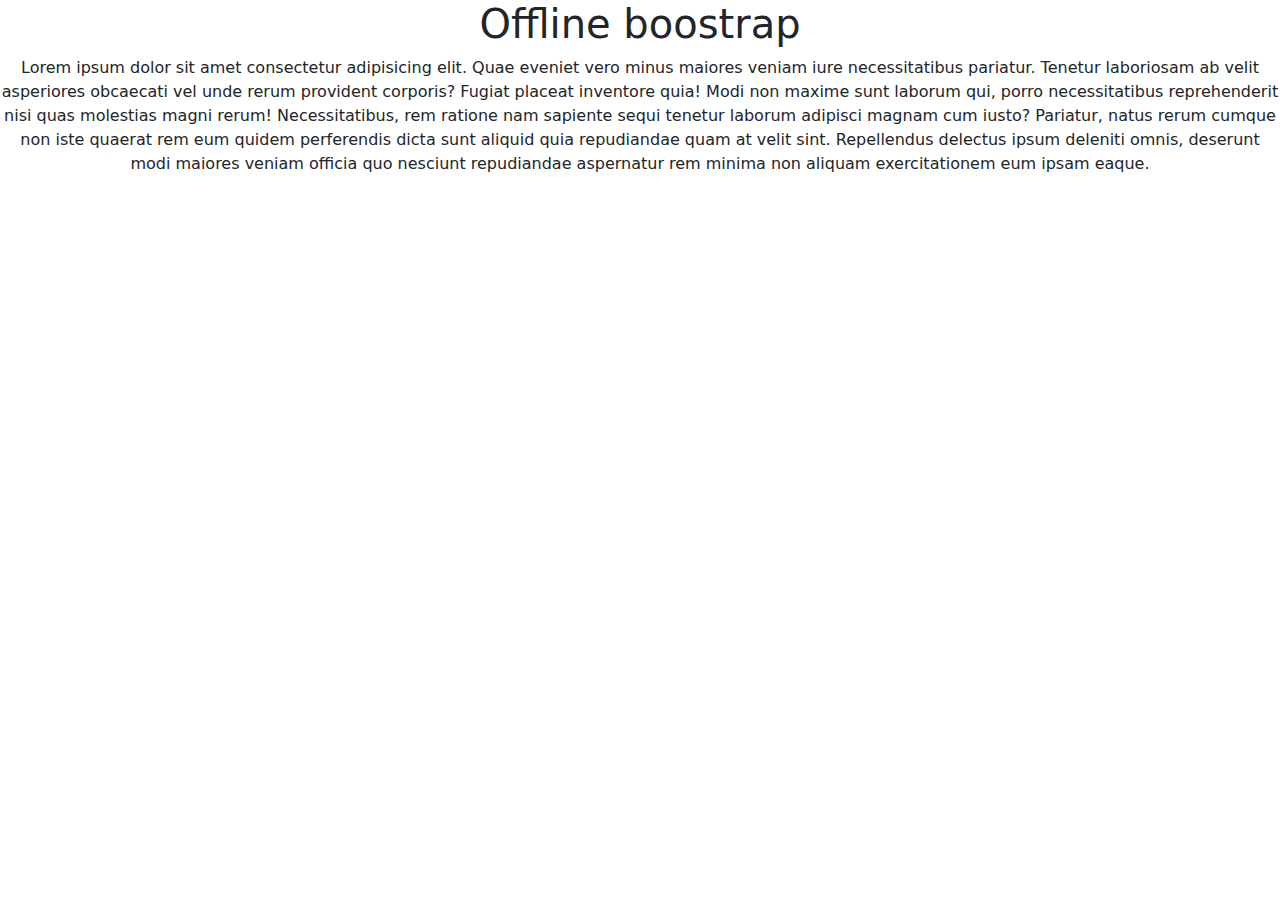
==== offlineboostrap.html @ 21119536 "boostrap learn" ====
<!DOCTYPE html>
<html lang="en">
<head>
    <meta charset="UTF-8">
    <meta http-equiv="X-UA-Compatible" content="IE=edge">
    <meta name="viewport" content="width=device-width, initial-scale=1.0">
    <title>Offlineboostrap</title>
    <link rel="stylesheet" href="assete/boostrap/bootstrap-5.1.3-dist/bootstrap-5.1.3-dist/css/bootstrap.min.css">
    <link rel="shortcut icon" href="assete/img/1.jpg" type="image/x-icon">
</head>
<body>
    <h1 class="text-center">Offline boostrap</h1>
    <P class="text-center">
        Lorem ipsum dolor sit amet consectetur adipisicing elit. Quae eveniet vero minus maiores veniam iure necessitatibus pariatur. Tenetur laboriosam ab velit asperiores obcaecati vel unde rerum provident corporis? Fugiat placeat inventore quia! Modi non maxime sunt laborum qui, porro necessitatibus reprehenderit nisi quas molestias magni rerum! Necessitatibus, rem ratione nam sapiente sequi tenetur laborum adipisci magnam cum iusto? Pariatur, natus rerum cumque non iste quaerat rem eum quidem perferendis dicta sunt aliquid quia repudiandae quam at velit sint. Repellendus delectus ipsum deleniti omnis, deserunt modi maiores veniam officia quo nesciunt repudiandae aspernatur rem minima non aliquam exercitationem eum ipsam eaque.
    </P>
    
</body>
</html>
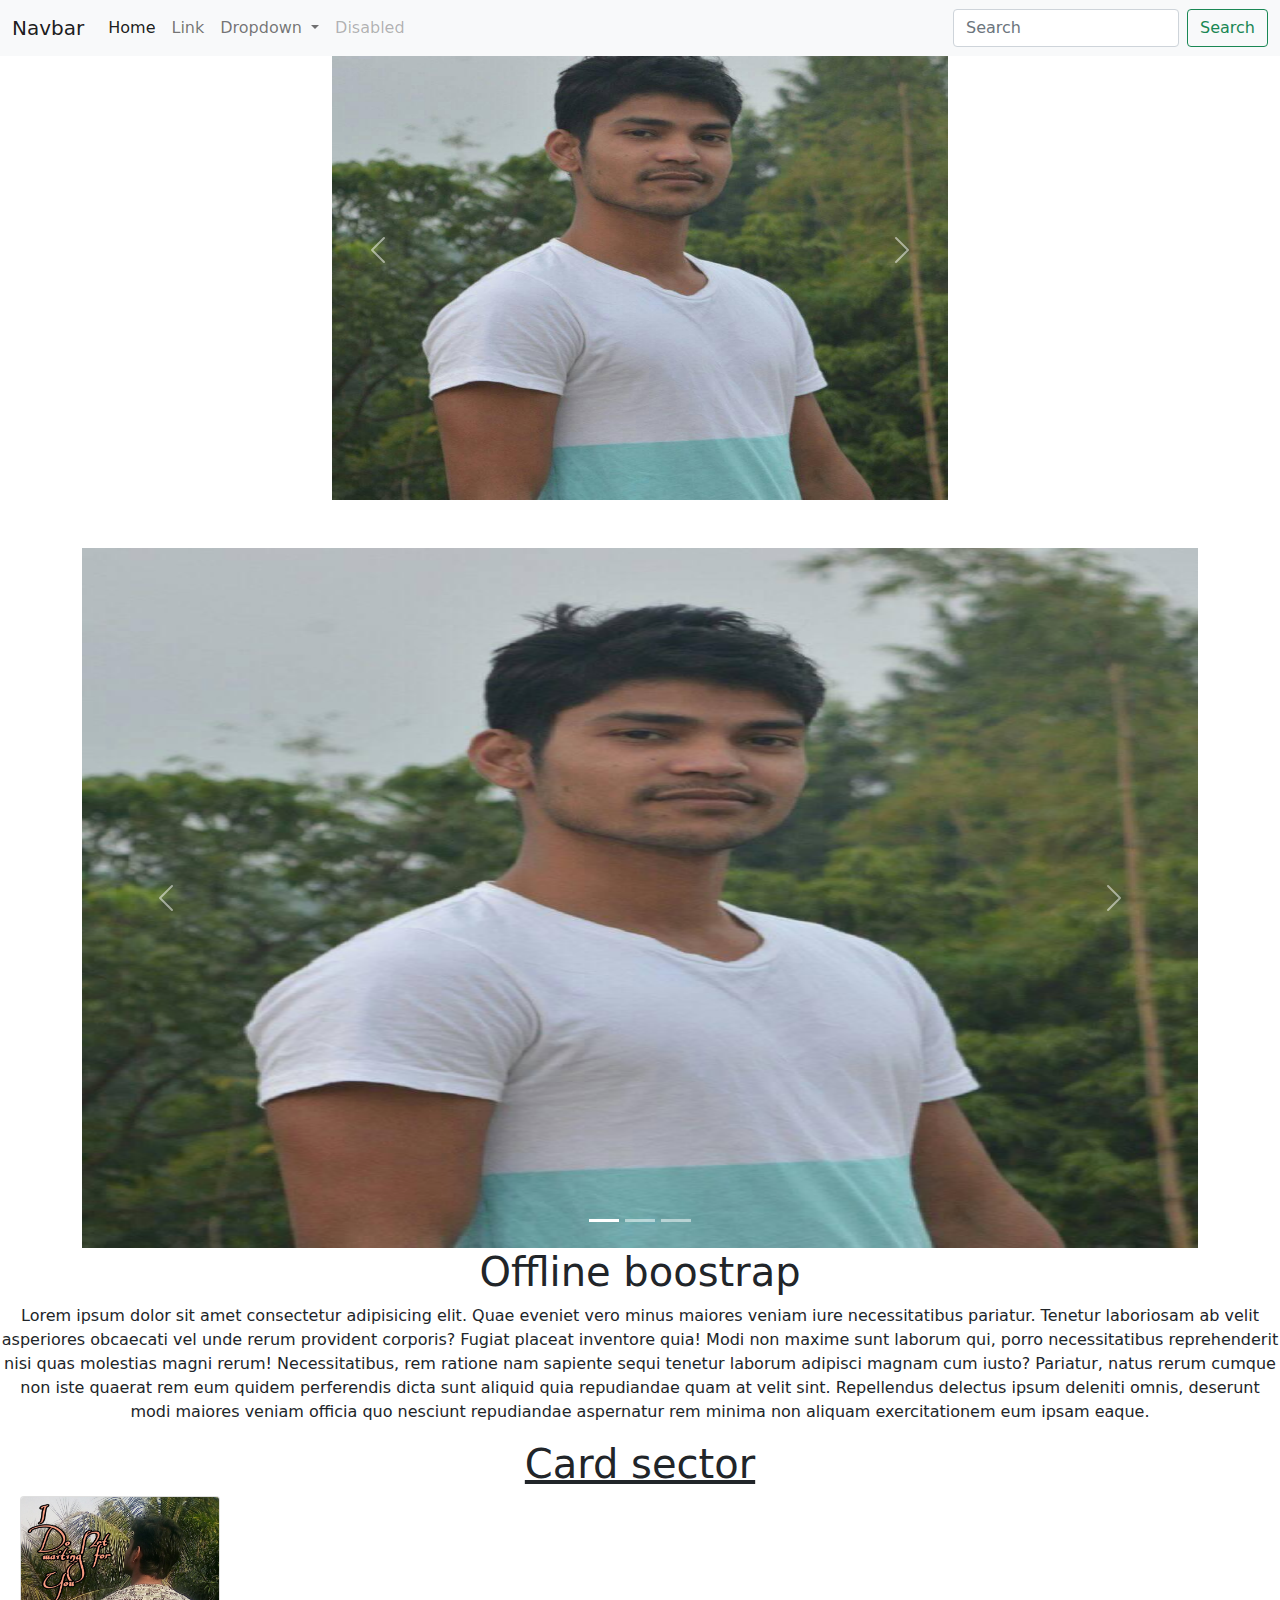
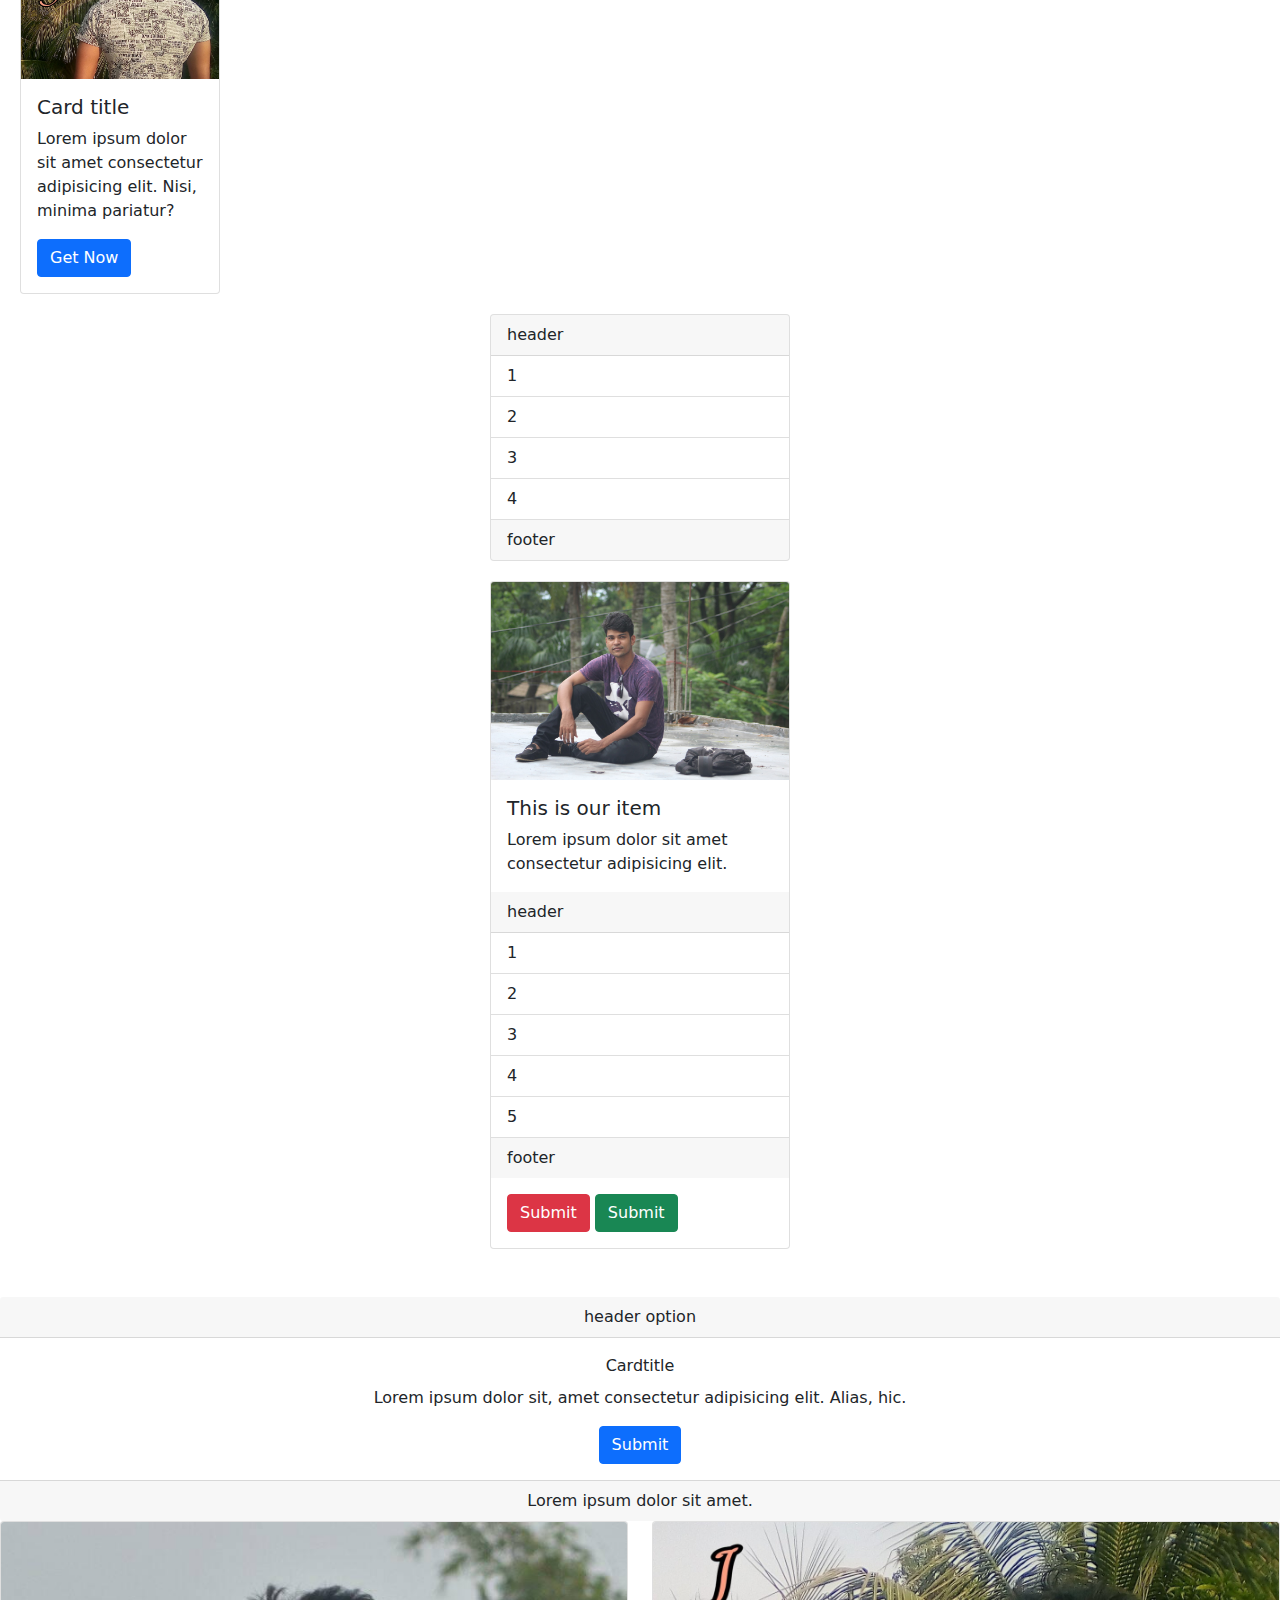
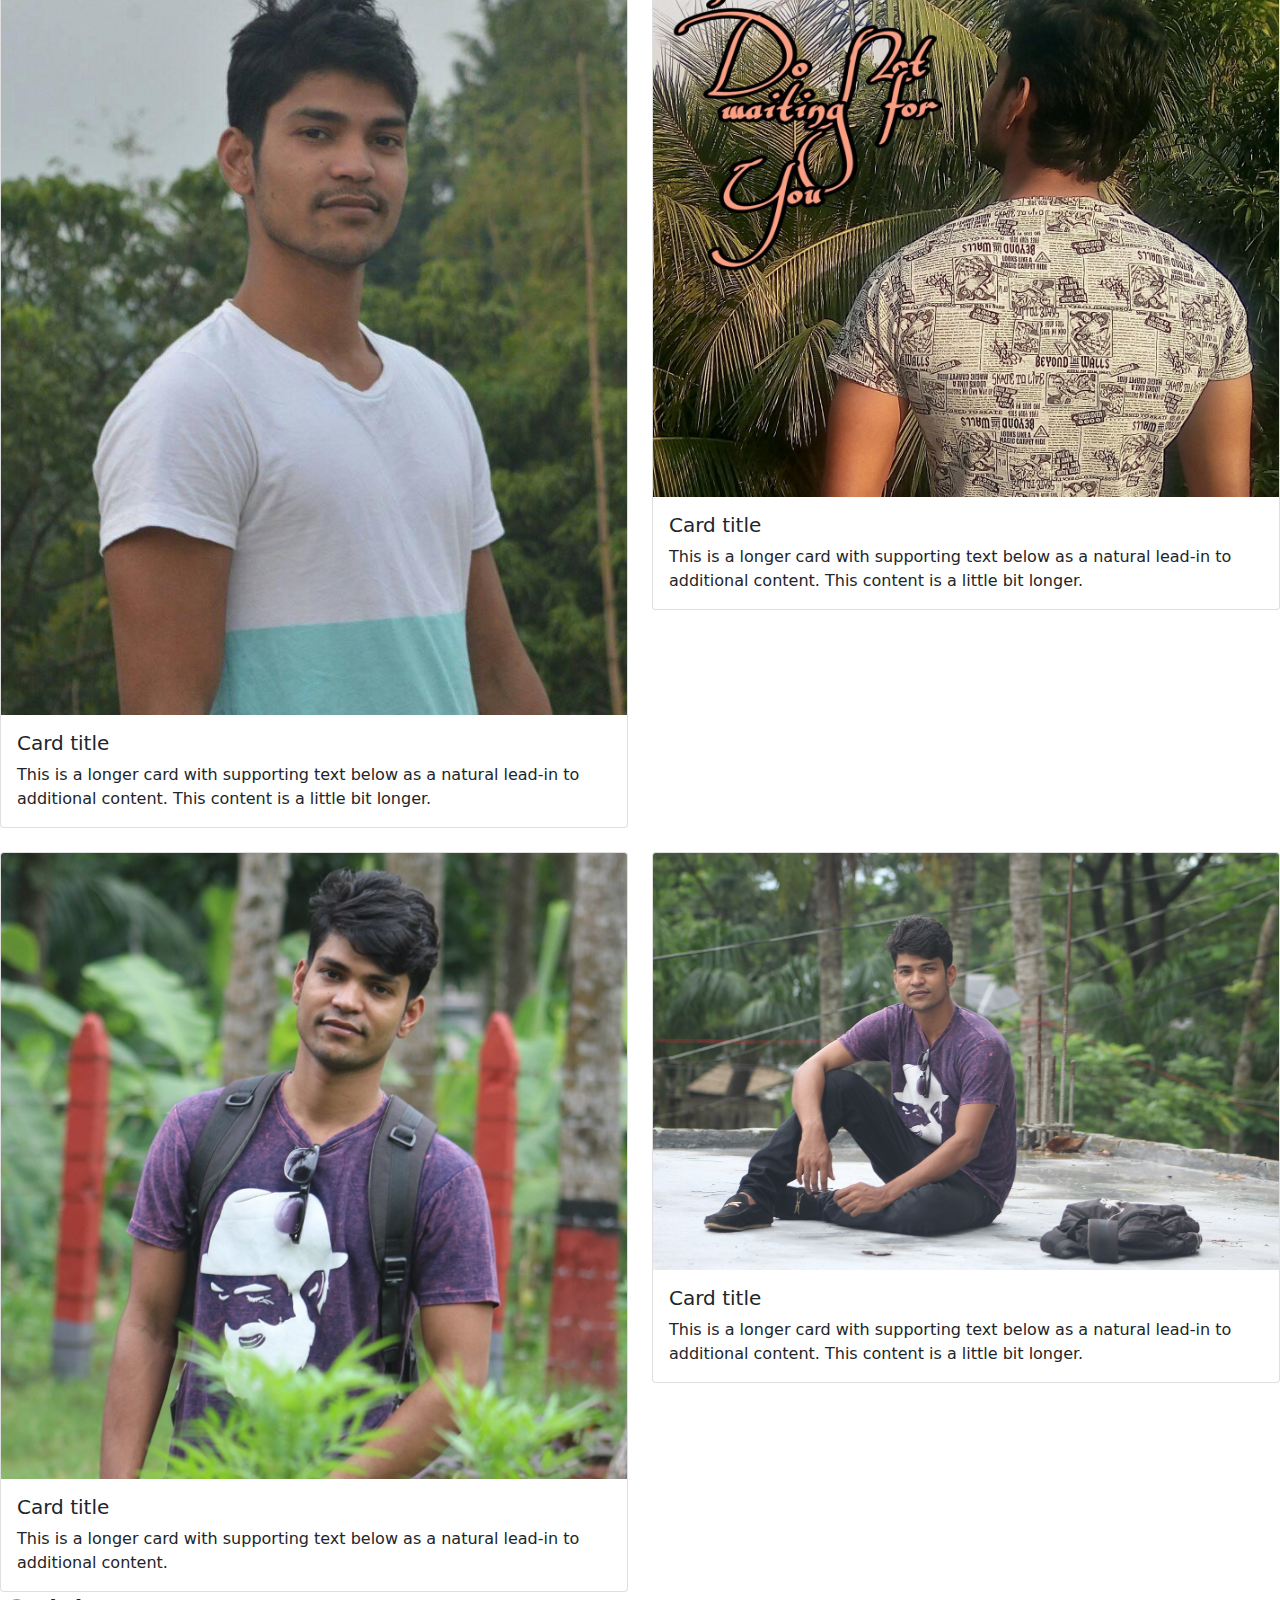
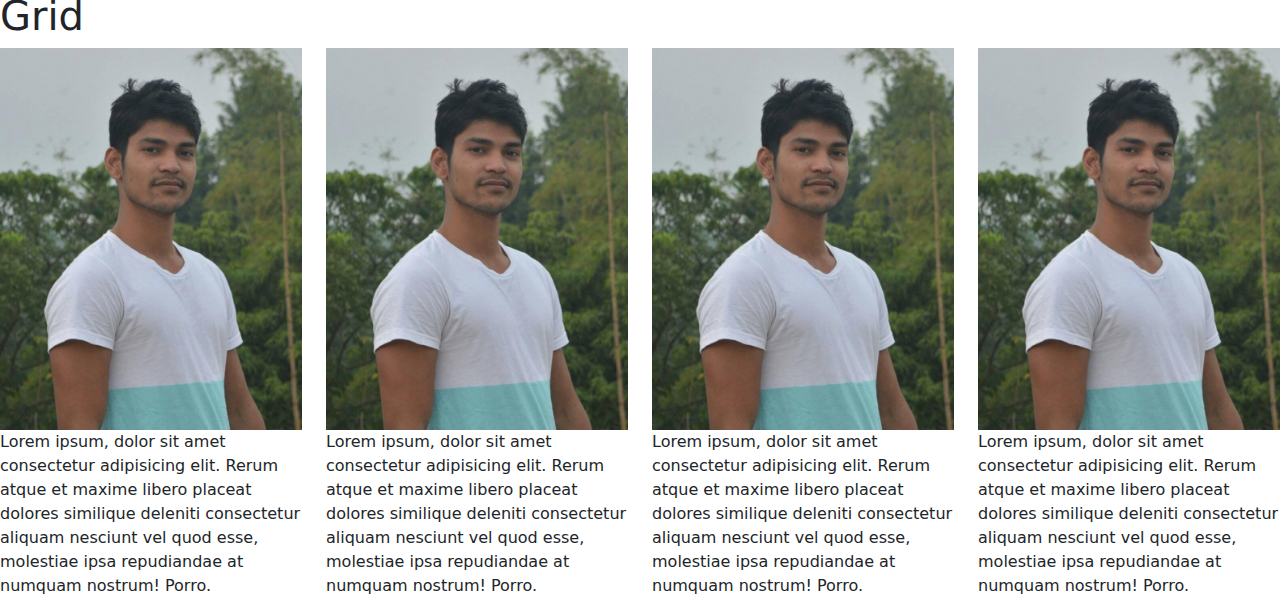
==== commit 20b01772: "boostrap" ====
--- a/offlineboostrap.html
+++ b/offlineboostrap.html
@@ -9,10 +9,256 @@
     <link rel="shortcut icon" href="assete/img/1.jpg" type="image/x-icon">
 </head>
 <body>
+    <nav class="navbar fixed-top navbar-expand-lg navbar-light bg-light">
+        <div class="container-fluid">
+          <a class="navbar-brand" href="#">Navbar</a>
+          <button class="navbar-toggler" type="button" data-bs-toggle="collapse" data-bs-target="#navbarSupportedContent" aria-controls="navbarSupportedContent" aria-expanded="false" aria-label="Toggle navigation">
+            <span class="navbar-toggler-icon"></span>
+          </button>
+          <div class="collapse navbar-collapse" id="navbarSupportedContent">
+            <ul class="navbar-nav me-auto mb-2 mb-lg-0">
+              <li class="nav-item">
+                <a class="nav-link active" aria-current="page" href="#">Home</a>
+              </li>
+              <li class="nav-item">
+                <a class="nav-link" href="#">Link</a>
+              </li>
+              <li class="nav-item dropdown">
+                <a class="nav-link dropdown-toggle" href="#" id="navbarDropdown" role="button" data-bs-toggle="dropdown" aria-expanded="false">
+                  Dropdown
+                </a>
+                <ul class="dropdown-menu" aria-labelledby="navbarDropdown">
+                  <li><a class="dropdown-item" href="#">Action</a></li>
+                  <li><a class="dropdown-item" href="#">Another action</a></li>
+                  <li><hr class="dropdown-divider"></li>
+                  <li><a class="dropdown-item" href="#">Something else here</a></li>
+                </ul>
+              </li>
+              <li class="nav-item">
+                <a class="nav-link disabled">Disabled</a>
+              </li>
+            </ul>
+            <form class="d-flex">
+              <input class="form-control me-2" type="search" placeholder="Search" aria-label="Search">
+              <button class="btn btn-outline-success" type="submit">Search</button>
+            </form>
+          </div>
+        </div>
+    </nav>
+
+    <div class="container w-50 text-center" style="height: 500px ;">
+        <div id="carouselExampleControls" class="carousel slide" data-bs-ride="carousel">
+            <div class="carousel-inner">
+              <div class="carousel-item active">
+                <img src="assete/img/1.jpg" style="height: 500px;"  class="d-block w-100 img-fluid" alt="...">
+              </div>
+              <div class="carousel-item">
+                <img src="assete/img/2.jpg" style="height: 500px;"   class="d-block w-100 img-fluid" alt="...">
+              </div>
+              <div class="carousel-item">
+                <img src="assete/img/3.jpg" style="height: 500px;"  class="d-block w-100 img-fluid" alt="...">
+              </div>
+            </div>
+            <button class="carousel-control-prev" type="button" data-bs-target="#carouselExampleControls" data-bs-slide="prev">
+              <span class="carousel-control-prev-icon" aria-hidden="true"></span>
+              <span class="visually-hidden">Previous</span>
+            </button>
+            <button class="carousel-control-next" type="button" data-bs-target="#carouselExampleControls" data-bs-slide="next">
+              <span class="carousel-control-next-icon" aria-hidden="true"></span>
+              <span class="visually-hidden">Next</span>
+            </button>
+        </div>
+    </div>
+    <div class="container w-70 text-center mt-5" style="height: 700px;">
+        <div id="carouselExampleIndicators" class="carousel slide" data-bs-ride="carousel">
+            <div class="carousel-indicators">
+              <button type="button" data-bs-target="#carouselExampleIndicators" data-bs-slide-to="0" class="active" aria-current="true" aria-label="Slide 1"></button>
+              <button type="button" data-bs-target="#carouselExampleIndicators" data-bs-slide-to="1" aria-label="Slide 2"></button>
+              <button type="button" data-bs-target="#carouselExampleIndicators" data-bs-slide-to="2" aria-label="Slide 3"></button>
+            </div>
+            <div class="carousel-inner">
+              <div class="carousel-item active">
+                <img src="assete/carousel/1.png" style="height: 700px;" class="d-block w-100" alt="...">
+              </div>
+              <div class="carousel-item">
+                <img src="assete/carousel/2.png" style="height: 700px;" class="d-block w-100" alt="...">
+              </div>
+              <div class="carousel-item">
+                <img src="assete/carousel/3.png" style="height: 700px;" class="d-block w-100" alt="...">
+              </div>
+            </div>
+            <button class="carousel-control-prev" type="button" data-bs-target="#carouselExampleIndicators" data-bs-slide="prev">
+              <span class="carousel-control-prev-icon" aria-hidden="true"></span>
+              <span class="visually-hidden">Previous</span>
+            </button>
+            <button class="carousel-control-next" type="button" data-bs-target="#carouselExampleIndicators" data-bs-slide="next">
+              <span class="carousel-control-next-icon" aria-hidden="true"></span>
+              <span class="visually-hidden">Next</span>
+            </button>
+          </div>
+    </div>
+
+
+
     <h1 class="text-center">Offline boostrap</h1>
     <P class="text-center">
         Lorem ipsum dolor sit amet consectetur adipisicing elit. Quae eveniet vero minus maiores veniam iure necessitatibus pariatur. Tenetur laboriosam ab velit asperiores obcaecati vel unde rerum provident corporis? Fugiat placeat inventore quia! Modi non maxime sunt laborum qui, porro necessitatibus reprehenderit nisi quas molestias magni rerum! Necessitatibus, rem ratione nam sapiente sequi tenetur laborum adipisci magnam cum iusto? Pariatur, natus rerum cumque non iste quaerat rem eum quidem perferendis dicta sunt aliquid quia repudiandae quam at velit sint. Repellendus delectus ipsum deleniti omnis, deserunt modi maiores veniam officia quo nesciunt repudiandae aspernatur rem minima non aliquam exercitationem eum ipsam eaque.
     </P>
+    <h1 class="text-decoration-underline text-center">Card sector</h1>
+
+    <div class="">       
+        <div class="card" style="width: 200px; margin-left: 20px;">
+            <img class="card-img-top" src="assete/img/2.jpg" alt="">
+            <div class="card-body">
+                <h5 class="card-title">
+                    Card title 
+                </h5>
+                <p class="card-text">
+                    Lorem ipsum dolor sit amet consectetur adipisicing elit. Nisi, minima pariatur? 
+                </p>
+                <a class="btn btn-primary" href="https://getbootstrap.com/docs/5.1/components/card/">Get Now</a>
+            </div>
+        </div>
+        <div class="card" style="width: 300px; margin:0 auto; margin-top: 20px;">
+            <div class="card-header">
+                header 
+            </div>
+            <ul class="list-group list-group-flush">
+                <li class="list-group-item">1</li>
+                <li class="list-group-item">2</li>
+                <li class="list-group-item">3</li>
+                <li class="list-group-item">4</li>
+            </ul>
+            <div class="card-footer">
+                footer 
+            </div>
+        </div>
+
+        <div class="card" style="width: 300px;margin: 0 auto; margin-top: 20px;">
+            <img src="assete/img/4.jpg" alt="" class="card-img-top">
+            <div class="card-body">
+                <h5 class="card-title">This is our item</h5>
+                <p class="card-text">
+                    Lorem ipsum dolor sit amet consectetur adipisicing elit.
+
+                </p>
+            </div>
+            <div class="card-header">
+                header 
+            </div>
+            <ul class="list-group list-group-flush">
+                <li class="list-group-item">1</li>
+                <li class="list-group-item">2</li>
+                <li class="list-group-item">3</li>
+                <li class="list-group-item">4</li>
+                <li class="list-group-item">5</li>
+            </ul>
+            <div class="card-footer">
+                footer 
+            </div>
+            <div class="card-body">
+                <a class="btn btn-danger" href="google.com">Submit</a>
+                <a class="btn btn-success" href="google.com">Submit</a>
+            </div>
+           
+            
+        </div>
+        <div class="x text-center mt-5" >
+            <div class="card-header">
+                header option
+    
+            </div>
+            <div class="card-body">
+                <div class="card-title">Cardtitle</div>
+                <p class="card-text">
+                    Lorem ipsum dolor sit, amet consectetur adipisicing elit. Alias, hic.
+    
+                </p>
+                <a class="btn btn-primary" href="google">Submit</a>
+            </div>
+            <div class="card-footer">
+                Lorem ipsum dolor sit amet.
+            </div>
+    
+        </div>
+      
+    </div>
+    <div class="row row-cols-1 row-cols-md-2 g-4">
+        <div class="col">
+          <div class="card">
+            <img src="assete/img/1.jpg" class="card-img-top" alt="...">
+            <div class="card-body">
+              <h5 class="card-title">Card title</h5>
+              <p class="card-text">This is a longer card with supporting text below as a natural lead-in to additional content. This content is a little bit longer.</p>
+            </div>
+          </div>
+        </div>
+        <div class="col">
+          <div class="card">
+            <img src="assete/img/2.jpg" class="card-img-top" alt="...">
+            <div class="card-body">
+              <h5 class="card-title">Card title</h5>
+              <p class="card-text">This is a longer card with supporting text below as a natural lead-in to additional content. This content is a little bit longer.</p>
+            </div>
+          </div>
+        </div>
+        <div class="col">
+          <div class="card">
+            <img src="assete/img/3.jpg" class="card-img-top" alt="...">
+            <div class="card-body">
+              <h5 class="card-title">Card title</h5>
+              <p class="card-text">This is a longer card with supporting text below as a natural lead-in to additional content.</p>
+            </div>
+          </div>
+        </div>
+        <div class="col">
+          <div class="card">
+            <img src="assete/img/4.jpg" class="card-img-top" alt="...">
+            <div class="card-body">
+              <h5 class="card-title">Card title</h5>
+              <p class="card-text">This is a longer card with supporting text below as a natural lead-in to additional content. This content is a little bit longer.</p>
+            </div>
+          </div>
+        </div>
+    </div>
+
+    <div class="containar">
+        <div class="row">
+            <h1>Grid</h1>
+            <div class="col-12 col-sm-12 col-md-6 col-lg-4 col-xl-3">
+                <img src="assete/img/1.jpg" class="img-fluid" alt="">
+                <p>Lorem ipsum, dolor sit amet consectetur adipisicing elit. Rerum atque et maxime libero placeat dolores similique deleniti consectetur aliquam nesciunt vel quod esse, molestiae ipsa repudiandae at numquam nostrum! Porro.</p>
+            </div>
+            <div class="col-12 col-sm-12 col-md-6 col-lg-4 col-xl-3">
+                <img src="assete/img/1.jpg"  class="img-fluid" alt="">
+                <p>Lorem ipsum, dolor sit amet consectetur adipisicing elit. Rerum atque et maxime libero placeat dolores similique deleniti consectetur aliquam nesciunt vel quod esse, molestiae ipsa repudiandae at numquam nostrum! Porro.</p>
+            </div>
+            <div class="col-12 col-sm-12 col-md-6 col-lg-4 col-xl-3">
+                <img src="assete/img/1.jpg" class="img-fluid" alt="">
+                <p>Lorem ipsum, dolor sit amet consectetur adipisicing elit. Rerum atque et maxime libero placeat dolores similique deleniti consectetur aliquam nesciunt vel quod esse, molestiae ipsa repudiandae at numquam nostrum! Porro.</p>
+            </div>
+            <div class="col-12 col-sm-12 col-md-6 col-lg-4 col-xl-3">
+                <img class="img-fluid" src="assete/img/1.jpg"  alt="">
+                <p>Lorem ipsum, dolor sit amet consectetur adipisicing elit. Rerum atque et maxime libero placeat dolores similique deleniti consectetur aliquam nesciunt vel quod esse, molestiae ipsa repudiandae at numquam nostrum! Porro.</p>
+            </div>
+        </div>
+    </div>
+
+
+
+
+
+
+
+
+
+
+
+
+
+
+
+      <script src="https://cdn.jsdelivr.net/npm/bootstrap@5.1.3/dist/js/bootstrap.bundle.min.js" integrity="sha384-ka7Sk0Gln4gmtz2MlQnikT1wXgYsOg+OMhuP+IlRH9sENBO0LRn5q+8nbTov4+1p" crossorigin="anonymous"></script>
     
 </body>
 </html>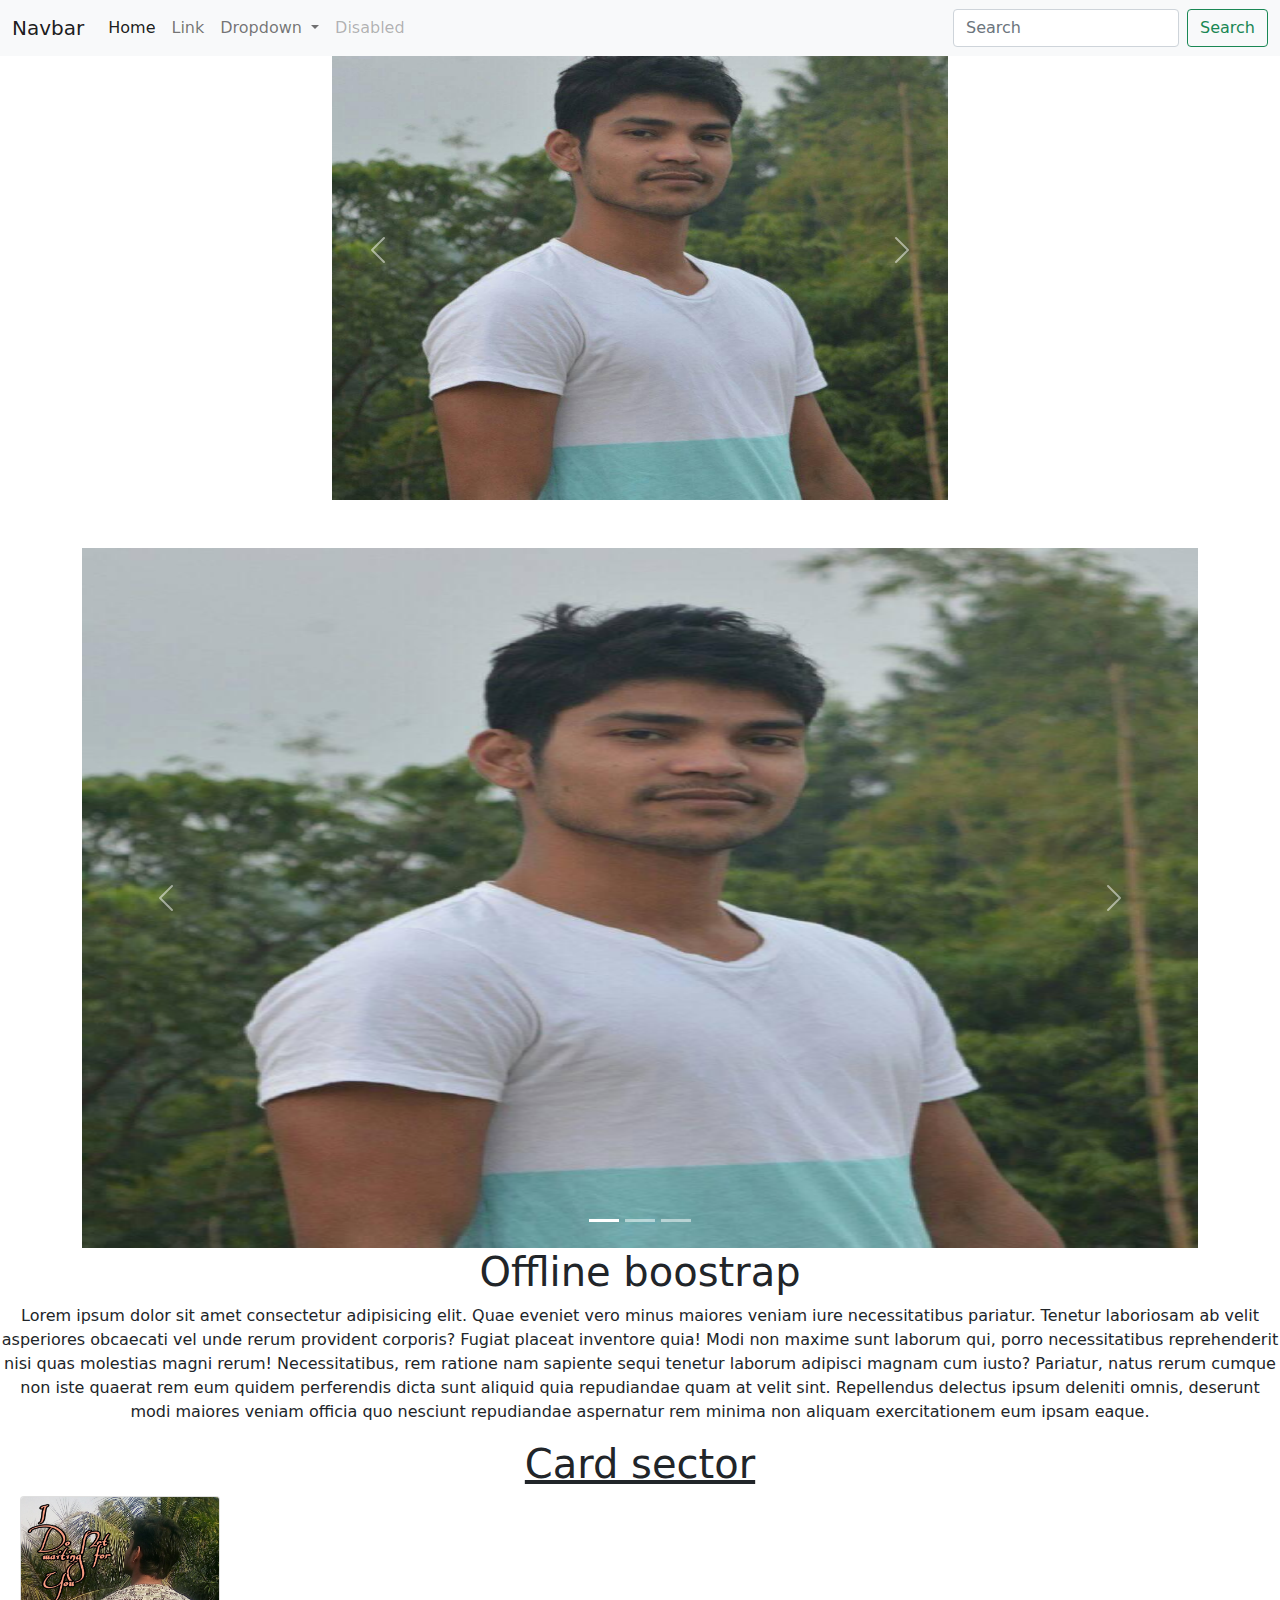
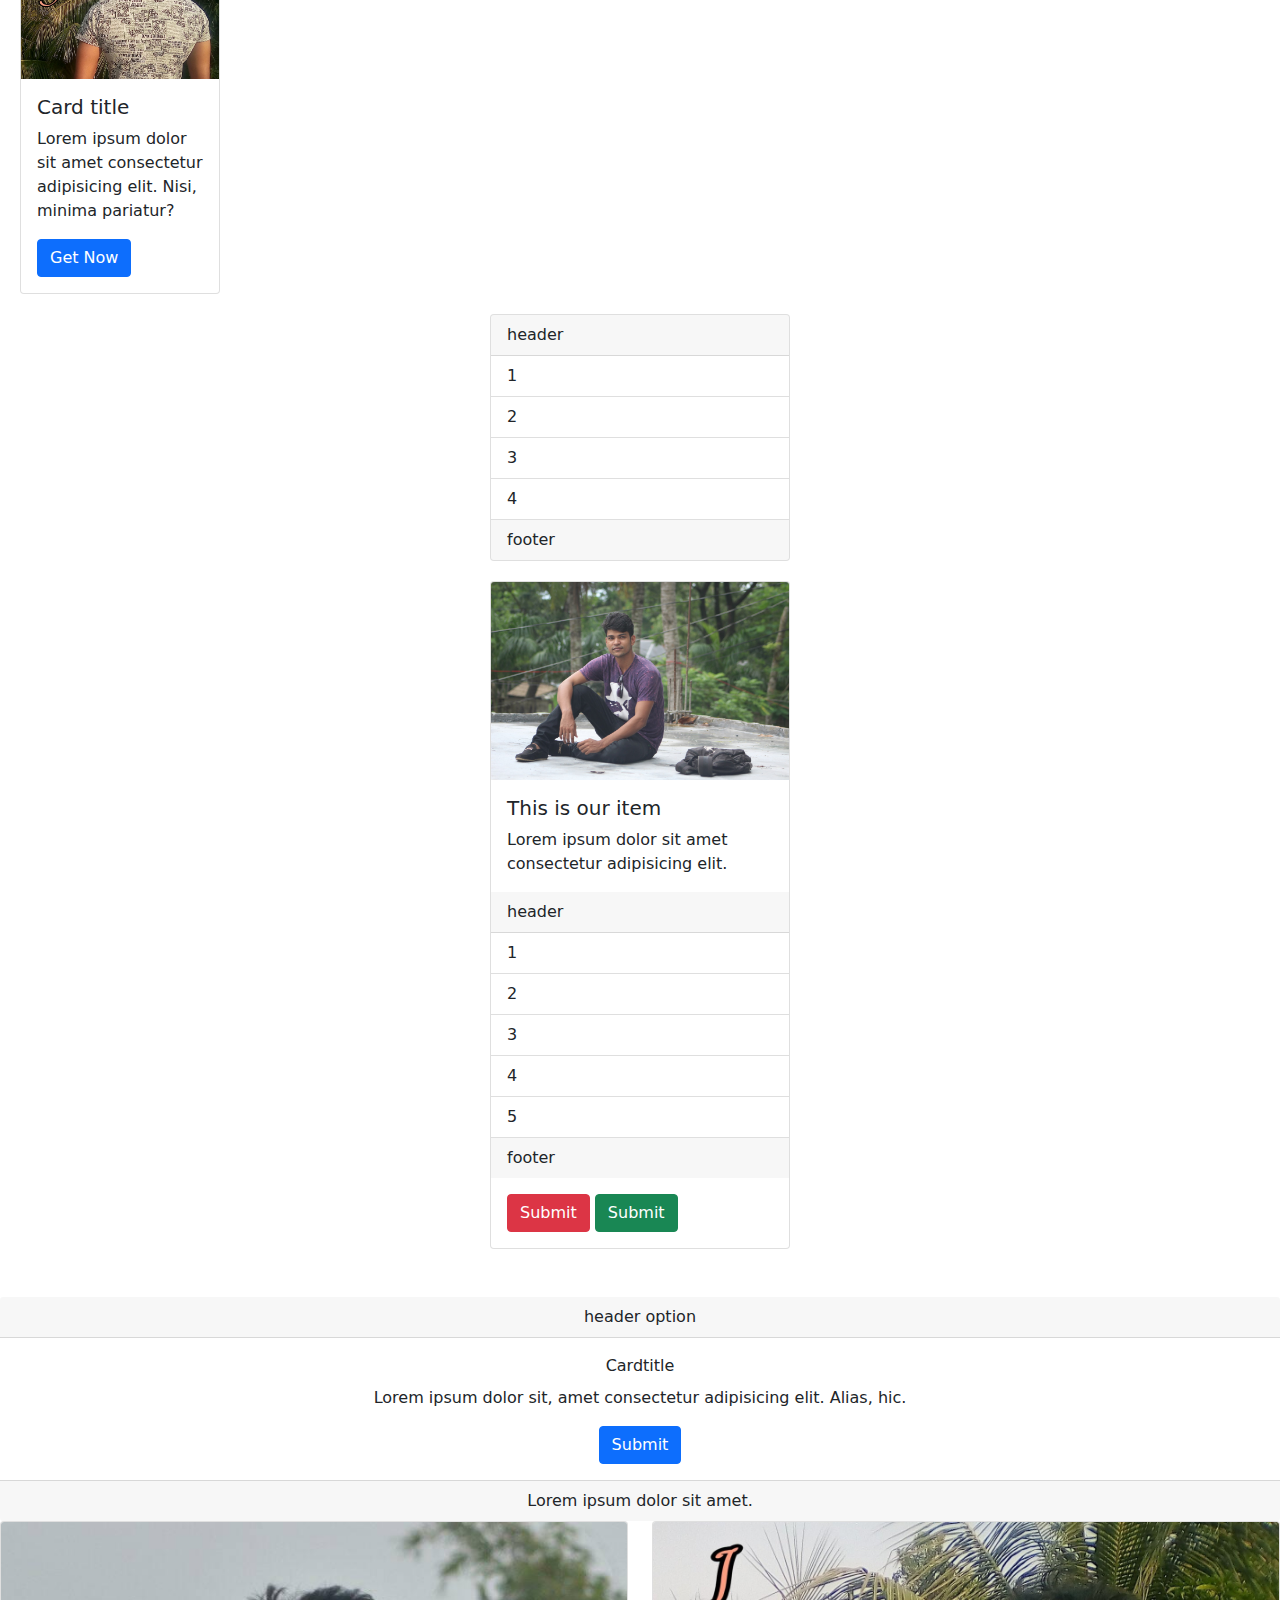
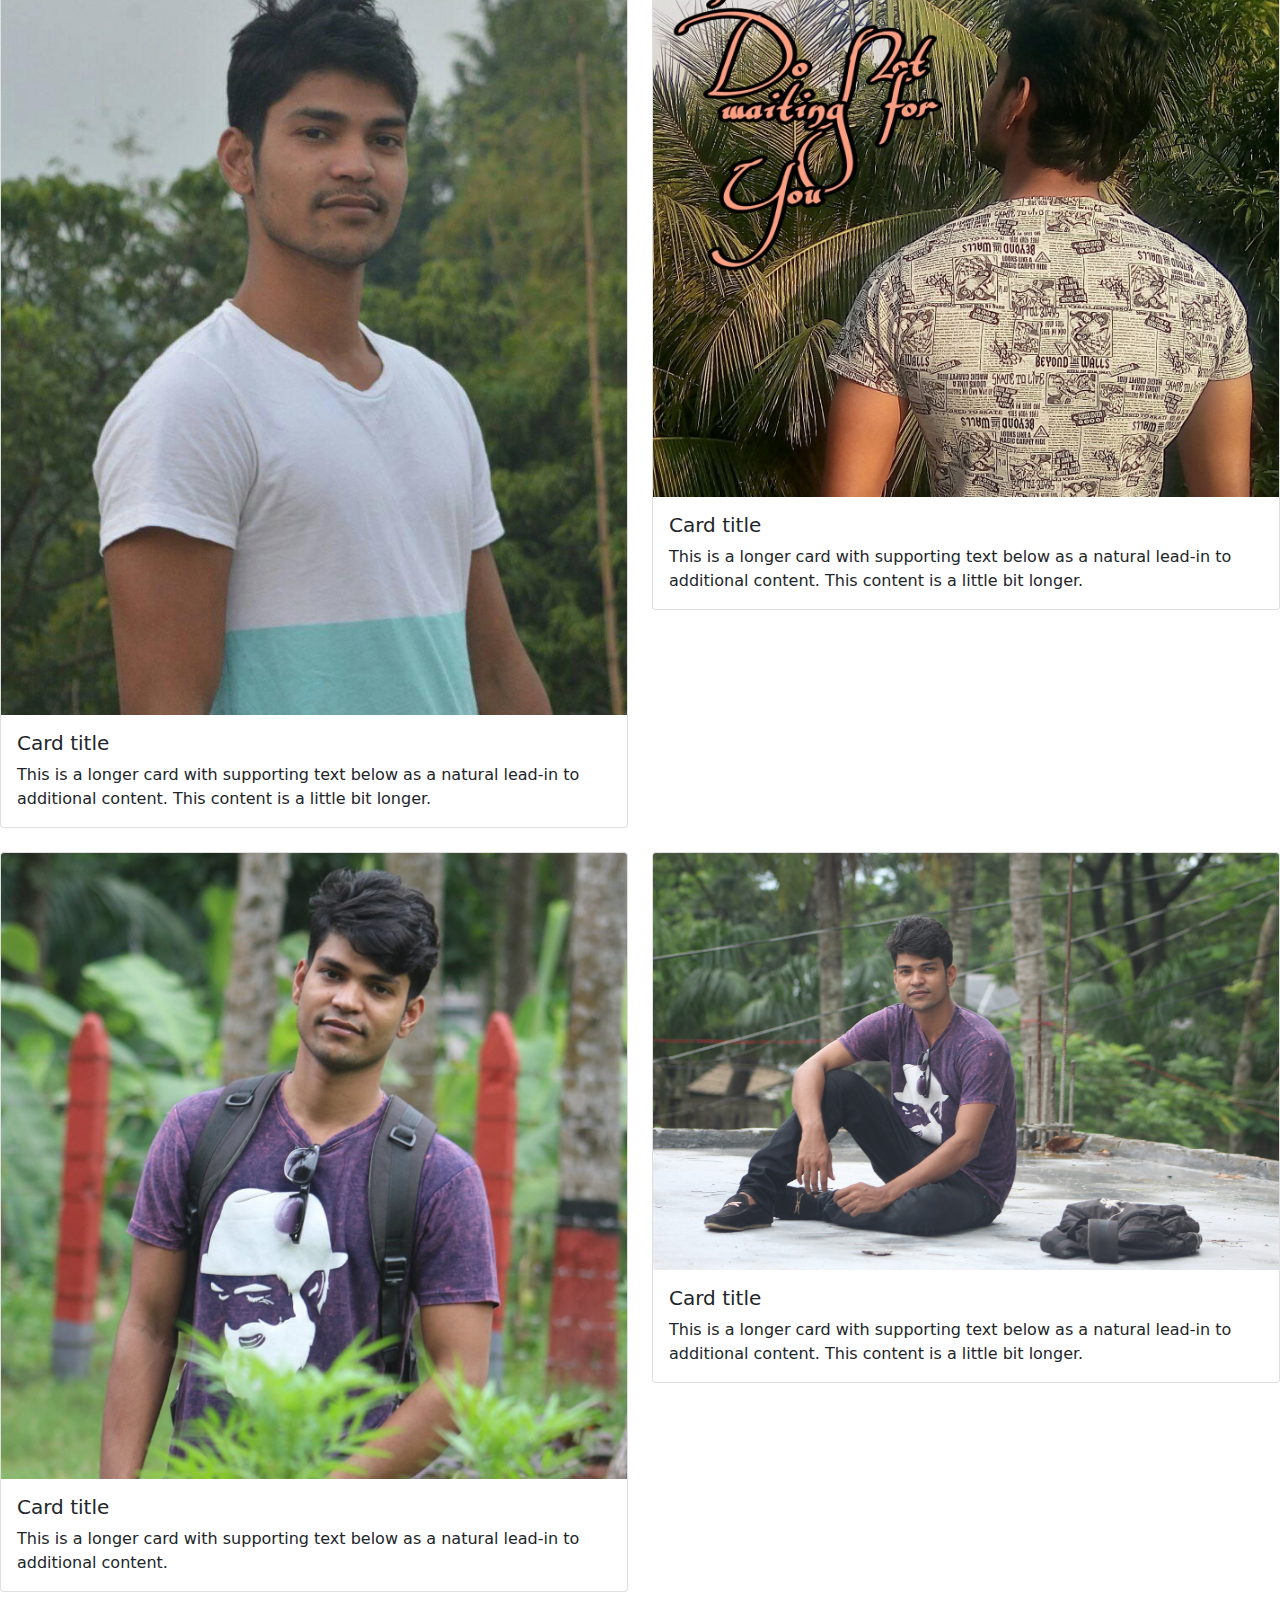
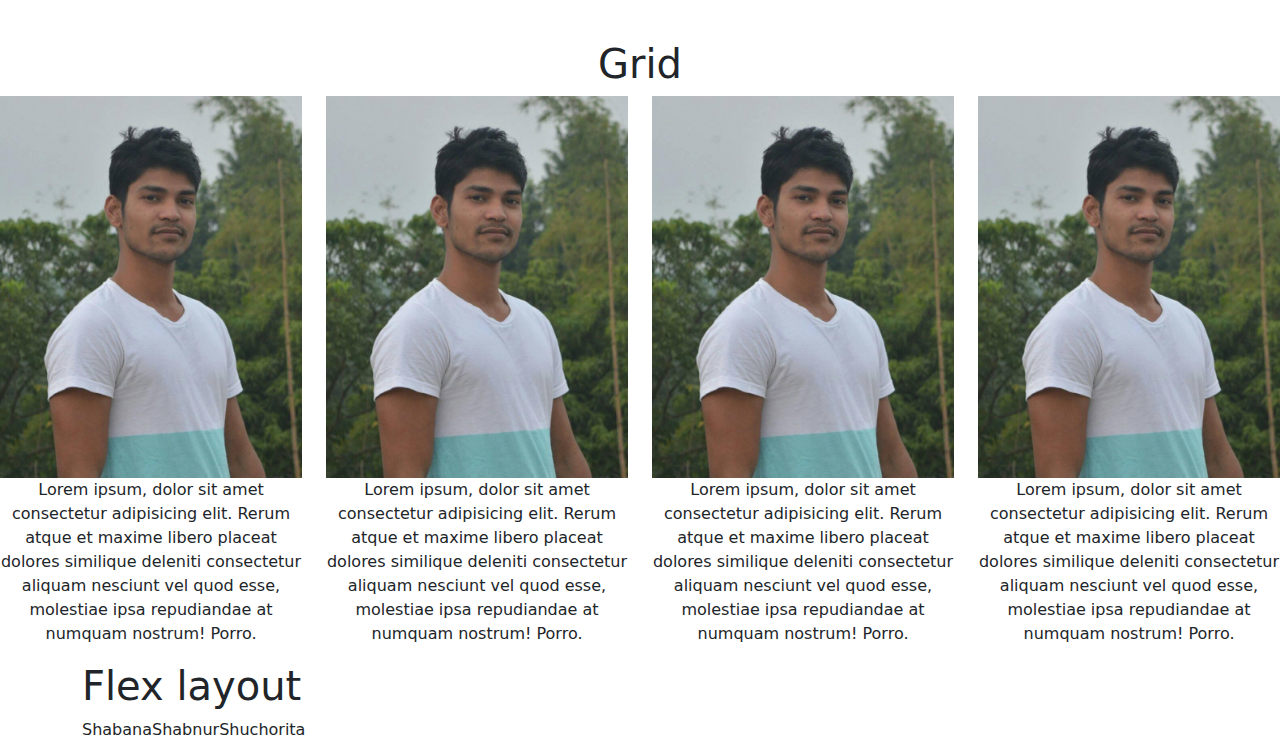
==== commit 3c40af21: "syem hasan" ====
--- a/offlineboostrap.html
+++ b/offlineboostrap.html
@@ -222,7 +222,7 @@
         </div>
     </div>
 
-    <div class="containar">
+    <div class="containar w-90 text-center mt-5">
         <div class="row">
             <h1>Grid</h1>
             <div class="col-12 col-sm-12 col-md-6 col-lg-4 col-xl-3">
@@ -244,6 +244,15 @@
         </div>
     </div>
 
+    <div class="container">
+        <h1>Flex layout</h1>
+        <div class="d-flex">
+            <div class="">Shabana</div>
+        <div class="">Shabnur</div>
+        <div class="">Shuchorita</div>
+        </div>
+    </div>
+
 
 
 
